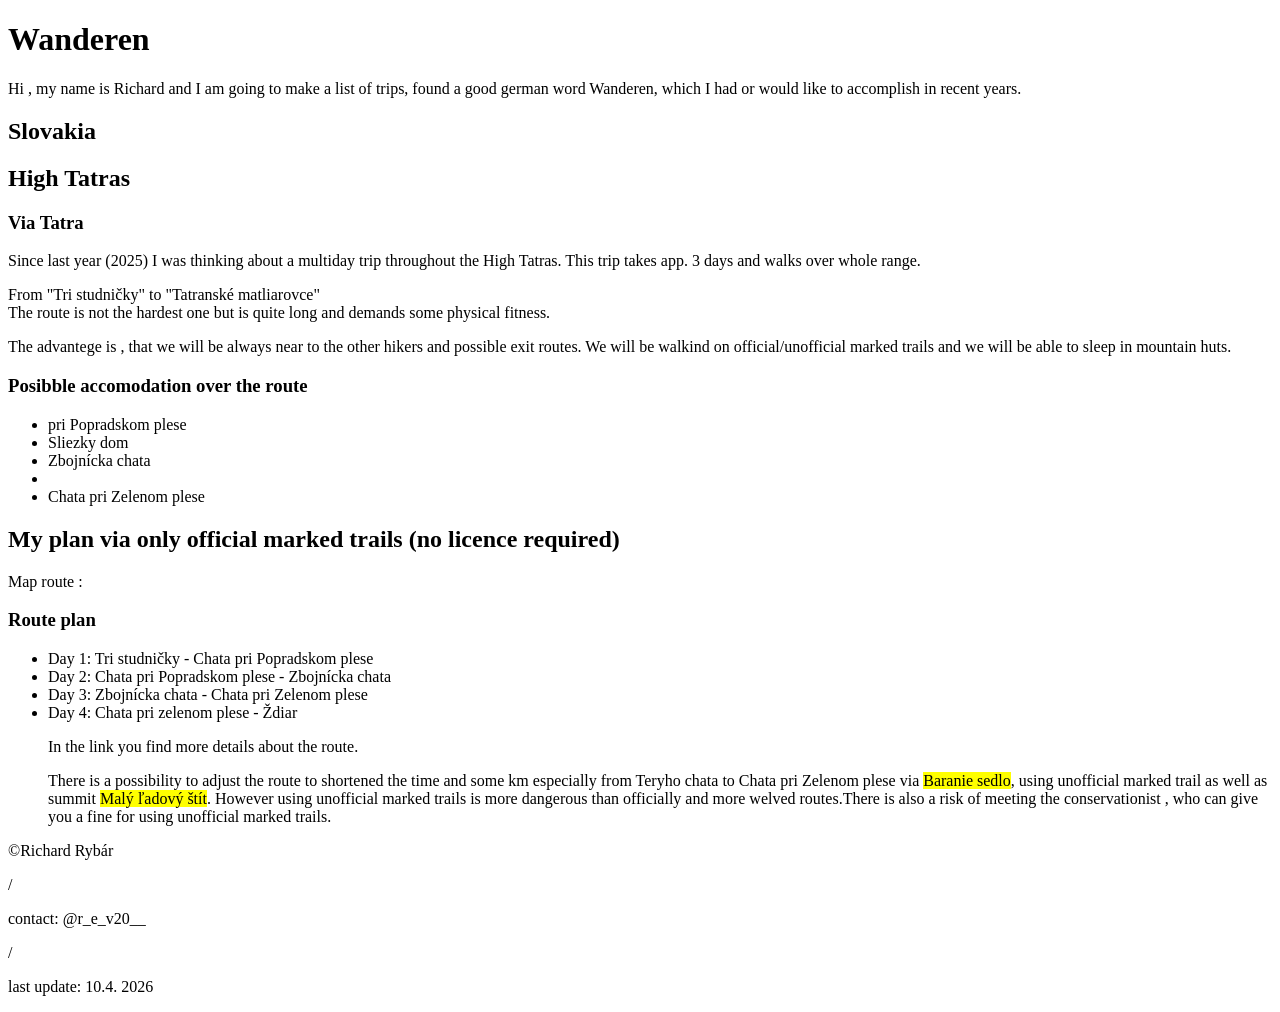
==== indexx.html @ 57dadaa5 "commit" ====
<!DOCTYPE html>
<html lang="en">
<head>
    <meta charset="UTF-8">
    <meta name="viewport" content="width=device-width, initial-scale=1.0">
    <link rel="stylesheet" href="style.css">
    <title>Wanderen</title>
    <h1>Wanderen</h1>
   <p>Hi , my name is Richard and I am going to make a list of trips, 
    found a good german word Wanderen, which I had or would like  to accomplish in recent years.
   </p> 

</head>

<body>
    <section>
        <h1>Slovakia</h1>
        <h2>High Tatras</h2>
        <h3>Via Tatra</h3>
<p>Since last year (2025) I was thinking about a multiday trip throughout the High Tatras.
This trip takes app. 3 days and walks over whole range. <div class="trip-details">From "Tri studničky" to "Tatranské matliarovce"</div>
The route is not the hardest one but is quite long and demands some physical fitness.</p>
<p>The advantege is , that we will be always near to the other hikers and possible exit routes. We will be walkind on 
    official/unofficial marked trails and we will be able to sleep in mountain huts.
</p>
<h3>Posibble accomodation over the route</h3>
<ul>
    <li><a href="https://www.bing.com/maps/search?name=Chata+pri+Popradskom+plese&trfc=&mepi=0%7E%7EEmbedded%7ELargeMapLink&FORM=MPSRPL&style=r&q=Chata+pri+Popradskom+plese&ss=id.ypid%3AYN8165x9080702406974489572&ppois=49.15190124511719_20.078100204467773_Chata+pri+Popradskom+plese&cp=49.151901%7E20.078100&lvl=15"></a> pri Popradskom plese</li>
    <li><a href="https://www.bing.com/maps/search?name=Chata+pri+Popradskom+plese&trfc=&mepi=0%7E%7EEmbedded%7ELargeMapLink&FORM=MPSRPL&style=r&q=Horsky+Hotel+Sliezsky+Dom%2C+Tatransk%C3%A1+polianka+32%2C+05982+Vysok%C3%A9+Tatry%2C+Slovakia&ss=id.local_ypid%3A%22YN8165x1743626670623325918%22&st=Horsky+Hotel+Sliezsky+Dom&sfa=Tatransk%C3%A1+polianka+32%2C+05982+Vysok%C3%A9+Tatry%2C+Slovakia&cp=49.151901%7E20.078100&lvl=15"></a>Sliezky dom</li>
    <li><a href="https://www.bing.com/maps/search?name=Zbojnícka+chata&trfc=&mepi=0%7E%7EEmbedded%7ELargeMapLink&FORM=MPSRPL&style=r&q=Zbojnícka+chata&ss=id.ypid%3AYN8165x1743626670623325918&ppois=49.15190124511719_20.078100204467773_Zbojnícka+chata&cp=49.151901%7E20.078100&lvl=15"></a>Zbojnícka chata</li>
    <li><a href="https://www.bing.com/maps/search?name=Chata+pri+Popradskom+plese&trfc=&mepi=0%7E%7EEmbedded%7ELargeMapLink&FORM=MPSRPL&style=r&q=T%C3%A9ryho+chata%2C+Mal%C3%A1+studen%C3%A1+dolina+%2C+Vysok%C3%A9+Tatry%2C+Vysok%C3%A9+Tatry%2C+Slovakia&ss=id.local_ypid%3A%22YN8165x306883797001128436%22&st=T%C3%A9ryho+chata&sfa=Mal%C3%A1+studen%C3%A1+dolina+%2C+Vysok%C3%A9+Tatry%2C+Vysok%C3%A9+Tatry%2C+Slovakia&cp=49.190014%7E20.198936&lvl=16"></a></li>
    <li><a href="https://www.bing.com/maps/search?name=Chata+pri+Popradskom+plese&trfc=&mepi=0%7E%7EEmbedded%7ELargeMapLink&FORM=MPSRPL&style=r&q=Chata+pri+Zelenom+plese%2C+Tatransk%C3%A1+Lomnica+14061%2C+05+960+Vysok%C3%A9+Tatry%2C+Slovakia&ss=id.local_ypid%3A%22YN8165x1367904411354473964%22&st=Chata+pri+Zelenom+plese&sfa=Tatransk%C3%A1+Lomnica+14061%2C+05+960+Vysok%C3%A9+Tatry%2C+Slovakia&cp=49.210121%7E20.221100&lvl=16"></a>Chata pri Zelenom plese</li> 
</ul>
<h2>My plan via only official marked trails (no licence required)</h2>
<p>Map route :<a href="https://mapy.com/en/turisticka?planovani-trasy&dim=69d9203c420f3247b9650ae9&x=19.9534370&y=49.2690177&z=10"></a></p>
<h3>Route plan</h3>
<ul>
    <li>Day 1: Tri studničky - Chata pri Popradskom plese</li>
    <li>Day 2: Chata pri Popradskom plese - Zbojnícka chata</li>
    <li>Day 3: Zbojnícka chata - Chata pri Zelenom plese</li>
    <li>Day 4: Chata pri zelenom plese - Ždiar</li>
<p>In the link you find more details about the route.</p>
<p> There is a possibility to adjust the route to shortened the time and some km 
    especially from Teryho chata to Chata pri Zelenom plese via <mark>Baranie sedlo</mark>, using unofficial marked trail as well as summit <mark>Malý ľadový štít</mark>.
    However using unofficial marked trails is more dangerous than officially and more welved routes.There is also a risk of meeting 
    the conservationist , who can give you a fine for using unofficial marked trails.
</p>

</ul>


    </section>

    <footer>
        <p>&copy;Richard Rybár</p>
        <p class="separator"> / </p>
        <p>contact: @r_e_v20__</p>
        <p class="separator"> / </p>
        <p> last update: 10.4. 2026</p>
    </footer>

</body>
</html>
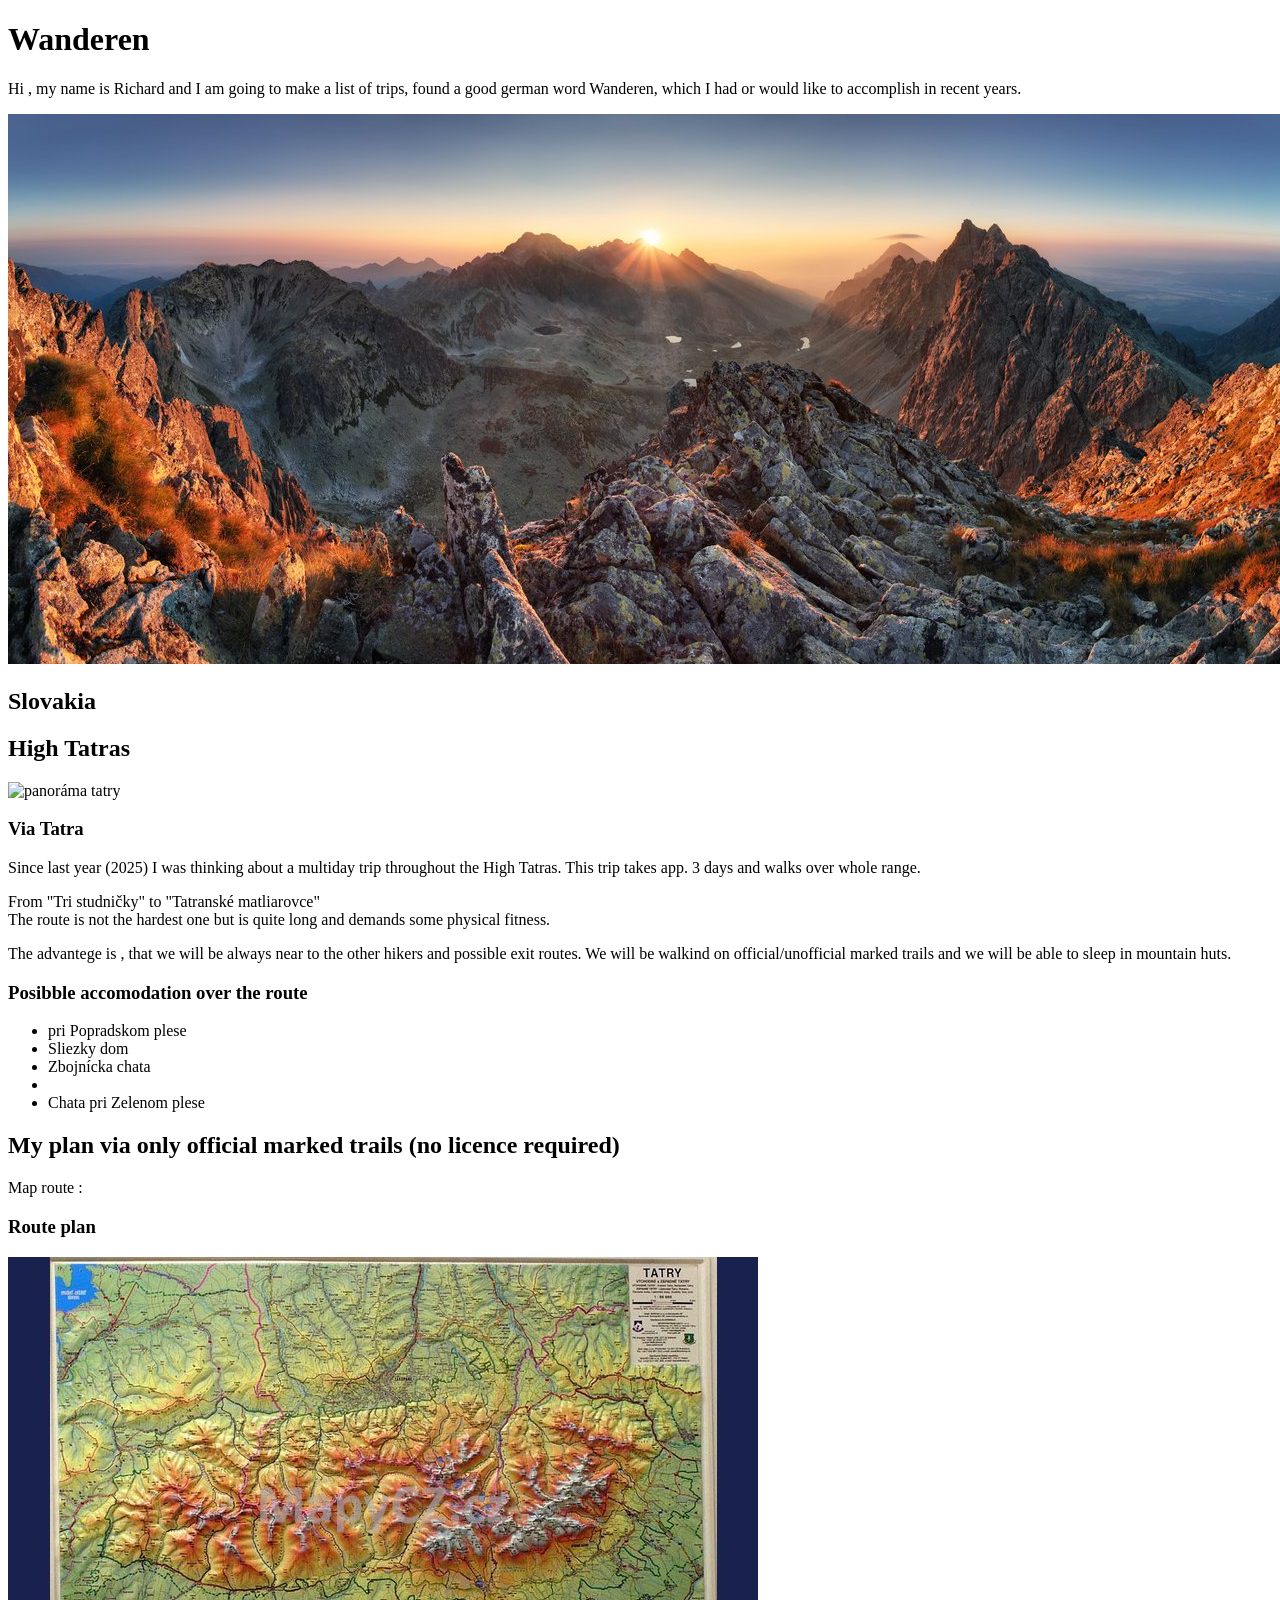
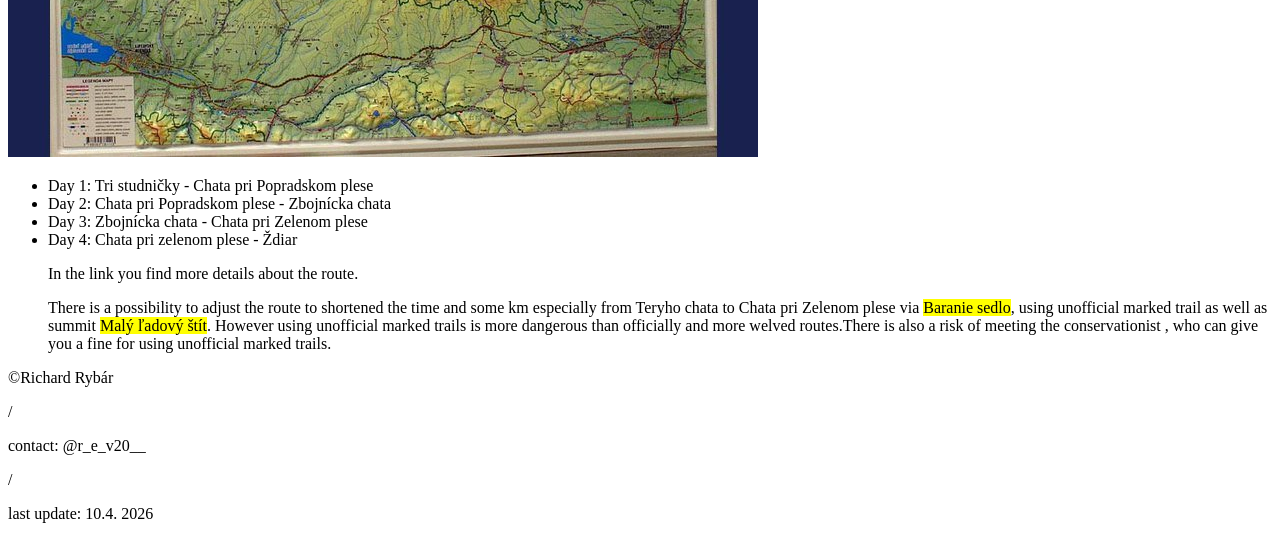
==== commit 415faeb4: "photos" ====
--- a/indexx.html
+++ b/indexx.html
@@ -9,14 +9,15 @@
    <p>Hi , my name is Richard and I am going to make a list of trips, 
     found a good german word Wanderen, which I had or would like  to accomplish in recent years.
    </p> 
-
+<img src="východ tatry.png.jpg.jpg" alt="východ tatry">
 </head>
 
 <body>
     <section>
         <h1>Slovakia</h1>
         <h2>High Tatras</h2>
-        <h3>Via Tatra</h3>
+        <img src="panorama tatry.png.jpg" alt="panoráma tatry">
+        <h3>Via Tatra</h3>  
 <p>Since last year (2025) I was thinking about a multiday trip throughout the High Tatras.
 This trip takes app. 3 days and walks over whole range. <div class="trip-details">From "Tri studničky" to "Tatranské matliarovce"</div>
 The route is not the hardest one but is quite long and demands some physical fitness.</p>
@@ -34,6 +35,7 @@
 <h2>My plan via only official marked trails (no licence required)</h2>
 <p>Map route :<a href="https://mapy.com/en/turisticka?planovani-trasy&dim=69d9203c420f3247b9650ae9&x=19.9534370&y=49.2690177&z=10"></a></p>
 <h3>Route plan</h3>
+<img src="tatry plasticke.png.jpg" alt="route plan">
 <ul>
     <li>Day 1: Tri studničky - Chata pri Popradskom plese</li>
     <li>Day 2: Chata pri Popradskom plese - Zbojnícka chata</li>
